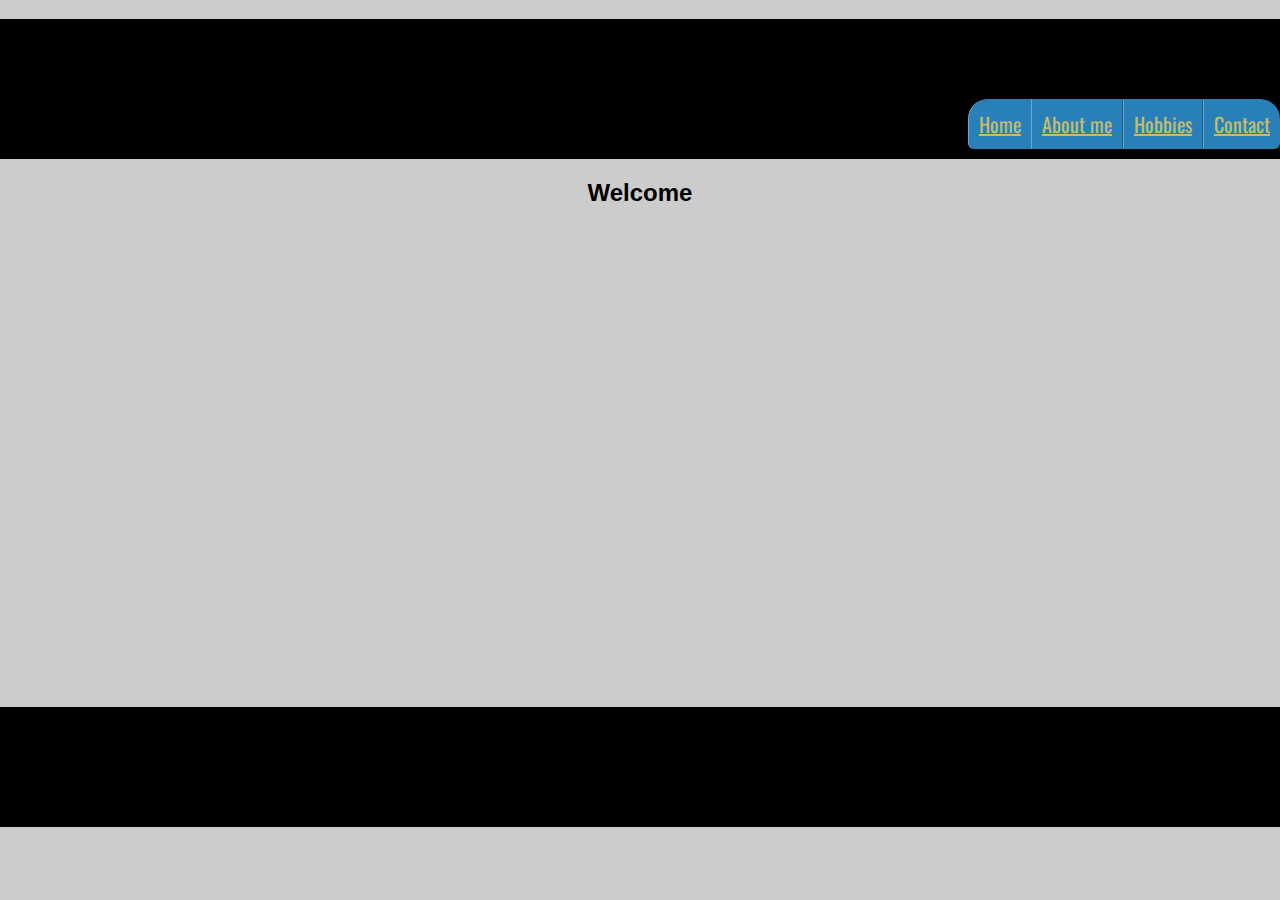
==== index.html @ bc75ca40 "created index.html" ====
<!DOCTYPE html>
<html lang="en">
<head>
    <title>bioSite Project</title>
    <link href="style.css" type="text/css" rel="stylesheet">
    <link href="https://fonts.googleapis.com/css2?family=Oswald:wght@300;400;500;700&display=swap" rel="stylesheet">
    <link href="https://fonts.googleapis.com/css2?family=Open+Sans:wght@300;400;500;700&display=swap" rel="stylesheet">
</head>
<body>
    <header>
       <h3>Netra Gurung</h3>
        <nav>
            <ul>
                <li><a href="index.html">Home</a></li>
                <li><a href="About.html">About me</a></li>
                <li><a href="Hobbies.html">Hobbies</a></li>
                <li><a href="Contact.html">Contact</a></li>
            </ul>
        </nav>
        <div class="clear"></div>

        
        <div id="slides">
            

        </div>
        <div class="clear"></div>
    </header>

    <div class="content">
        <div class="clear"></div>
        <article>
            <div class="clear"></div>
            
            <h2>Welcome</h2>
            <p>

            </p>
        </article>
    </div>
    <div class="footer">

    </div>
</body>
</html>
---- style.css ----
body {
    background-color: #ccc;
    color: #000;
    font-family: 'Open-sans', Arial, sans-serif;
    text-align: center;
    margin: 0;
}

nav {
    margin-bottom: 20px;
    float:right;
    margin-top: 50px;
    font-family: 'Oswald', verdana, Arial, sans-serif;
}

nav ul {
    font-size: 0;
}

nav li {
    display: inline;
}

nav li a {
    background-color: #2980b9;
    height: 50px;
    padding: 10px;
    font-size: 20px;
    color: #C7BB6D;
    border-right: 1px solid rgba(0,0,0,0.3);
    border-left: 1px solid rgba(255,255,255,0.3);
}

nav li a:hover {
    background-color: #6ff;
}

nav li:first-child a {
    border-radius: 20px 0 0 6px;
    border-right: none;
}

nav li:last-child a {
    border-radius: 0 20px 6px 0;
    border-right: none;
}

.clear {
    clear:both;
}

header {
    background-color: black;
}

.footer {
    background: black;
    width: 100%;
    height: 120px;
    margin-top: 500px;
}
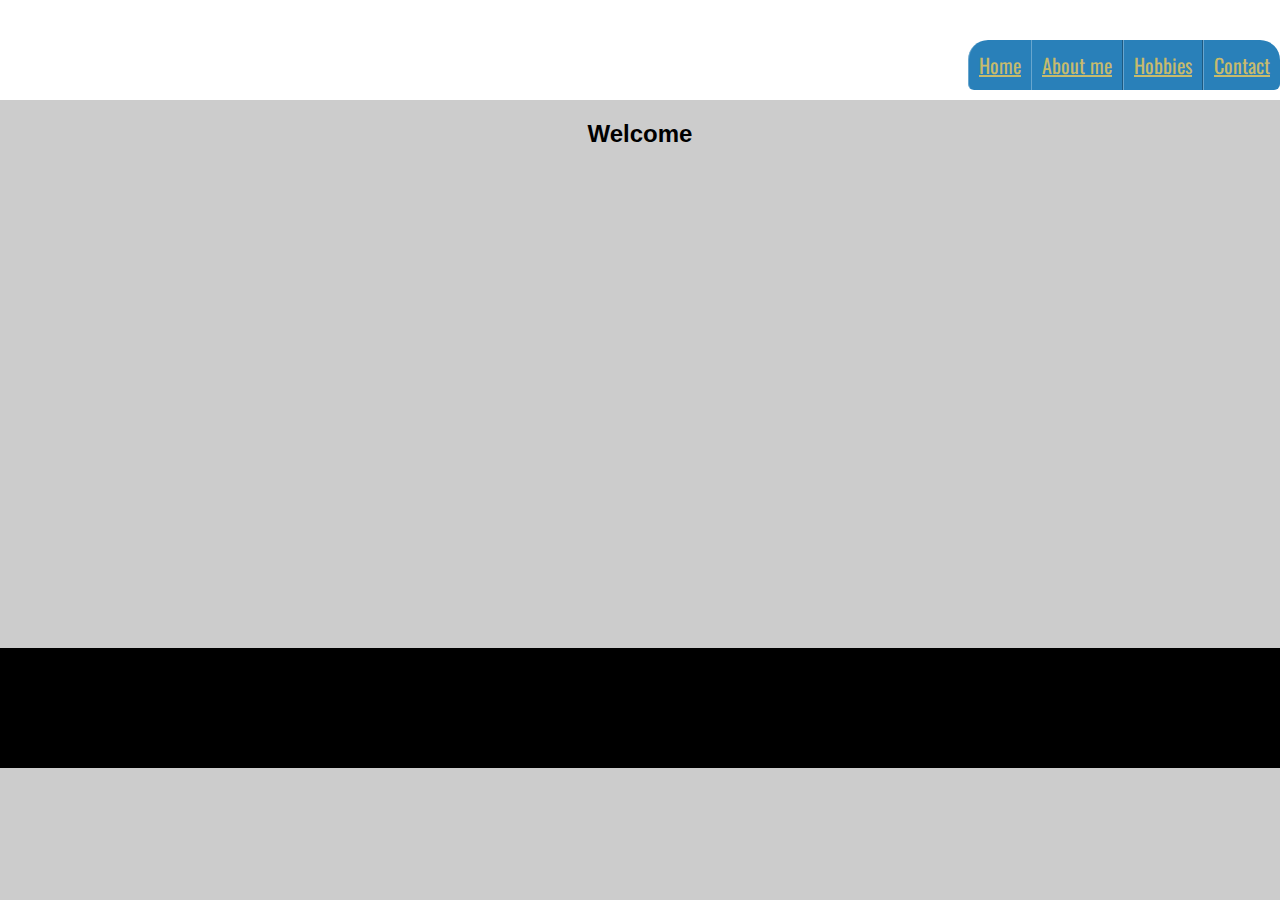
==== commit 7cf92ccc: "created index.html" ====
--- a/index.html
+++ b/index.html
@@ -8,7 +8,6 @@
 </head>
 <body>
     <header>
-       <h3>Netra Gurung</h3>
         <nav>
             <ul>
                 <li><a href="index.html">Home</a></li>
--- a/style.css
+++ b/style.css
@@ -50,7 +50,7 @@
 }
 
 header {
-    background-color: black;
+    background-color: white;
 }
 
 .footer {
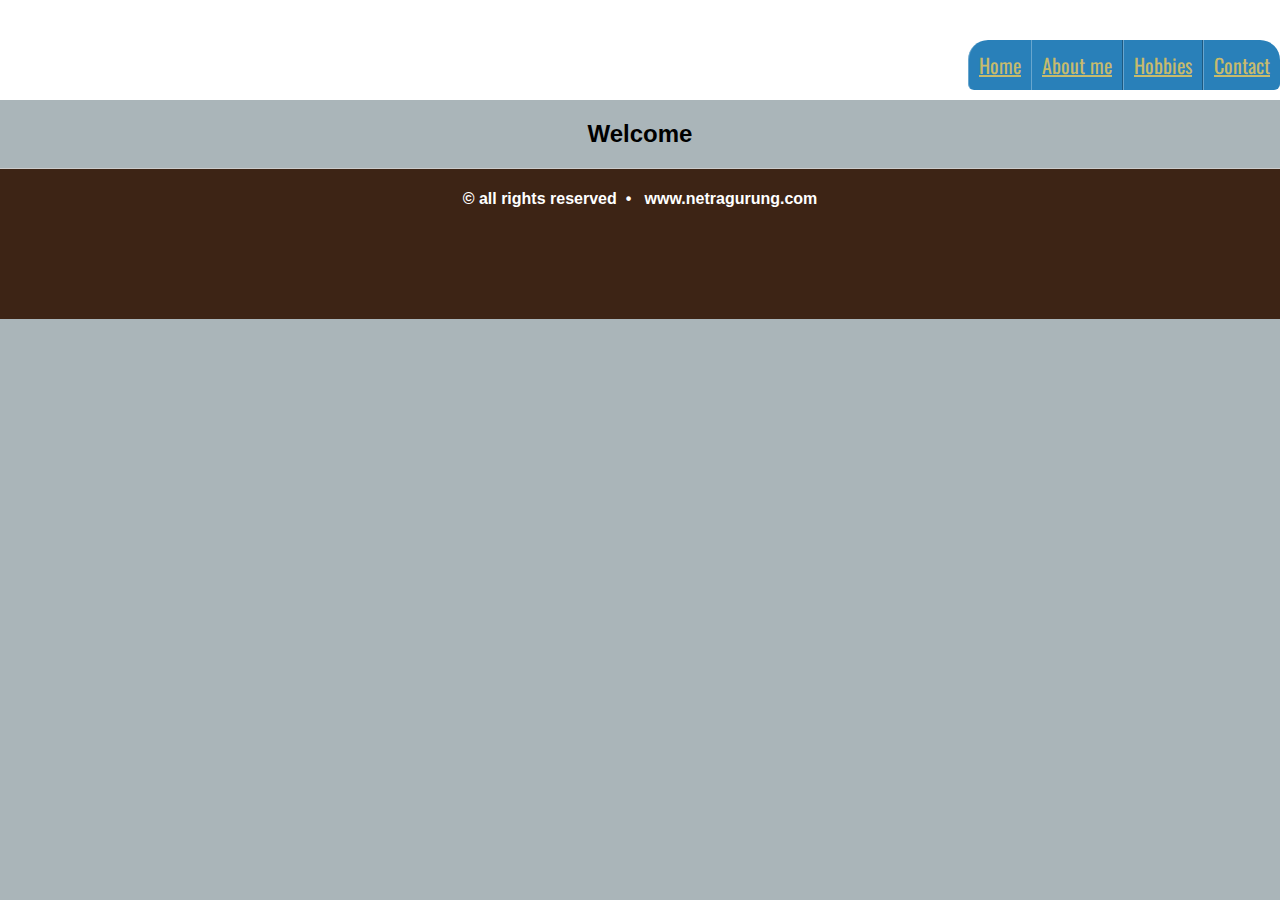
==== commit 6814239e: "created index.html" ====
--- a/index.html
+++ b/index.html
@@ -38,7 +38,10 @@
         </article>
     </div>
     <div class="footer">
+        <div class="container">
+            <h4>&copy; all rights reserved&nbsp; &bull; &nbsp; www.netragurung.com</h4>
 
     </div>
+</div>
 </body>
 </html>--- a/style.css
+++ b/style.css
@@ -1,5 +1,5 @@
 body {
-    background-color: #ccc;
+    background-color: #AAB5B9;
     color: #000;
     font-family: 'Open-sans', Arial, sans-serif;
     text-align: center;
@@ -53,10 +53,29 @@
     background-color: white;
 }
 
-.footer {
-    background: black;
-    width: 100%;
-    height: 120px;
-    margin-top: 500px;
+p {
+    text-align: justify;
+    width: 50%;
+    margin: auto;
 }
 
+.footer {
+    background: #3D2415;
+    width: 100%;
+    height: 150px;
+    border-top: #ccc solid 1px;  
+}
+
+
+h4 {
+    color: #fff;
+}
+
+.container {
+    width:960px;
+    height:100px;
+    margin:20px auto;
+    display:block;
+    text-align:center;
+}
+
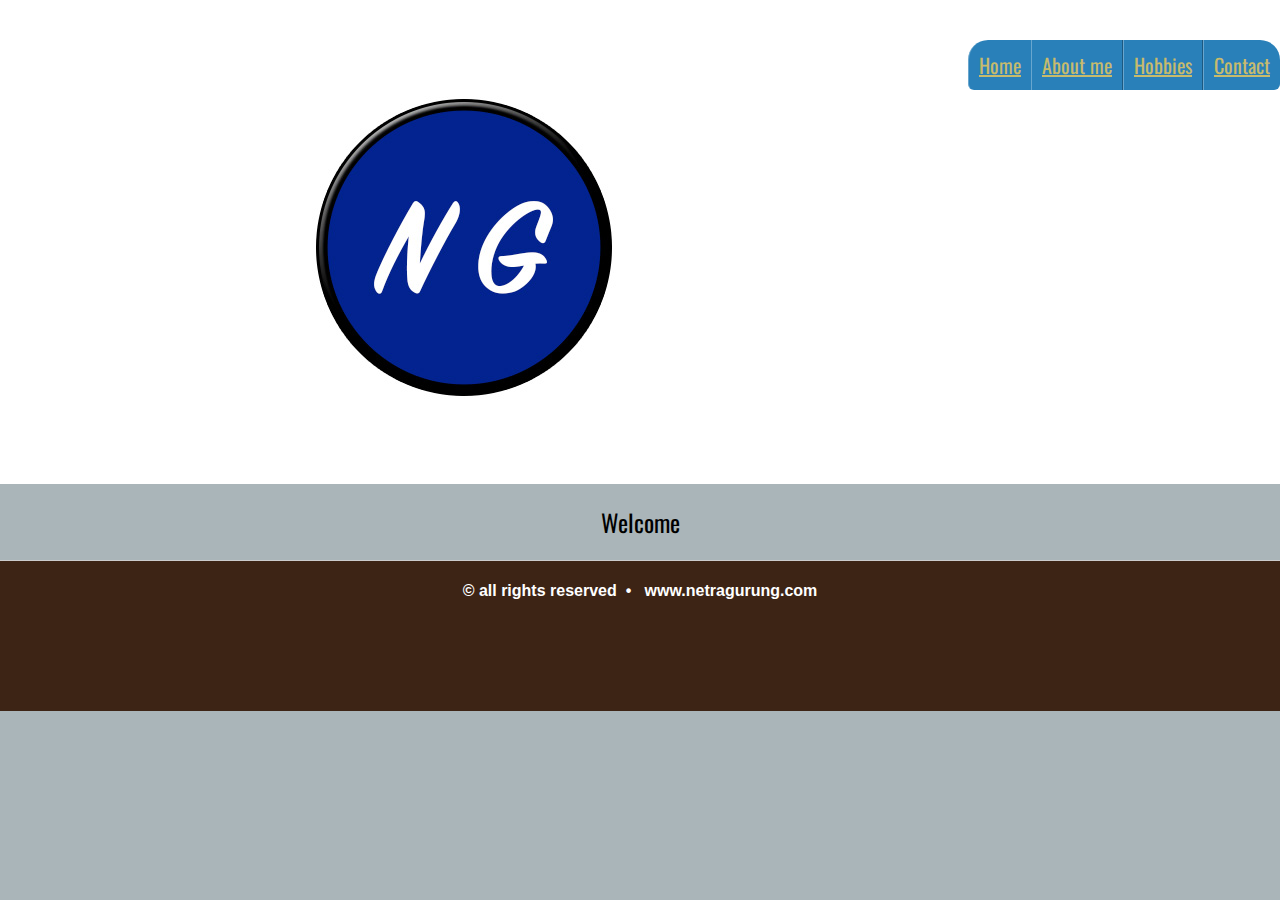
==== commit 63fd68cd: "created index.html" ====
--- a/index.html
+++ b/index.html
@@ -8,6 +8,7 @@
 </head>
 <body>
     <header>
+        <img src="Images/logo.jpg" alt="logo">
         <nav>
             <ul>
                 <li><a href="index.html">Home</a></li>
--- a/style.css
+++ b/style.css
@@ -79,3 +79,74 @@
     text-align:center;
 }
 
+.testimonial {
+    margin-bottom: 40px;
+}
+
+img {
+    max-width: 100%;
+    max-height: 100%;
+}
+
+.author-portrait {
+    width: 450px;
+    height: 450px;
+    display: inline-block;
+}
+
+#image-gallery {
+    margin-top: 10%;
+    display: grid;
+    grid-template-columns: auto auto auto;
+}
+
+h3, figcaption {
+    color: rgb(0, 0, 0);
+}
+
+
+figure {
+    text-align: center;
+}
+
+h3 {
+    text-align: center;
+    font-family: 'Oswald', verdana, Arial, sans-serif;
+    font-weight: 400;
+}
+
+figcaption {
+    font-family: 'Oswald', verdana, Arial, sans-serif;
+    font-style: italic;
+    font-size: .95em;
+    font-weight: 400;
+}
+
+#feedback {
+    padding-top: 30px;
+    font-family: 'Open-sans', Arial, sans-serif;
+}
+
+#feedback fieldset {
+    padding: 20px !important
+}
+
+input, textarea {
+    margin: 15px 20px !important;
+}
+
+.submit {
+    margin: 15px 10px !important;
+}
+
+.msg {
+    color: rgb(63,146,23);
+}
+
+h2 {
+    font-family: 'Oswald', verdana, Arial, sans-serif;
+    font-weight: 400;
+}
+
+
+
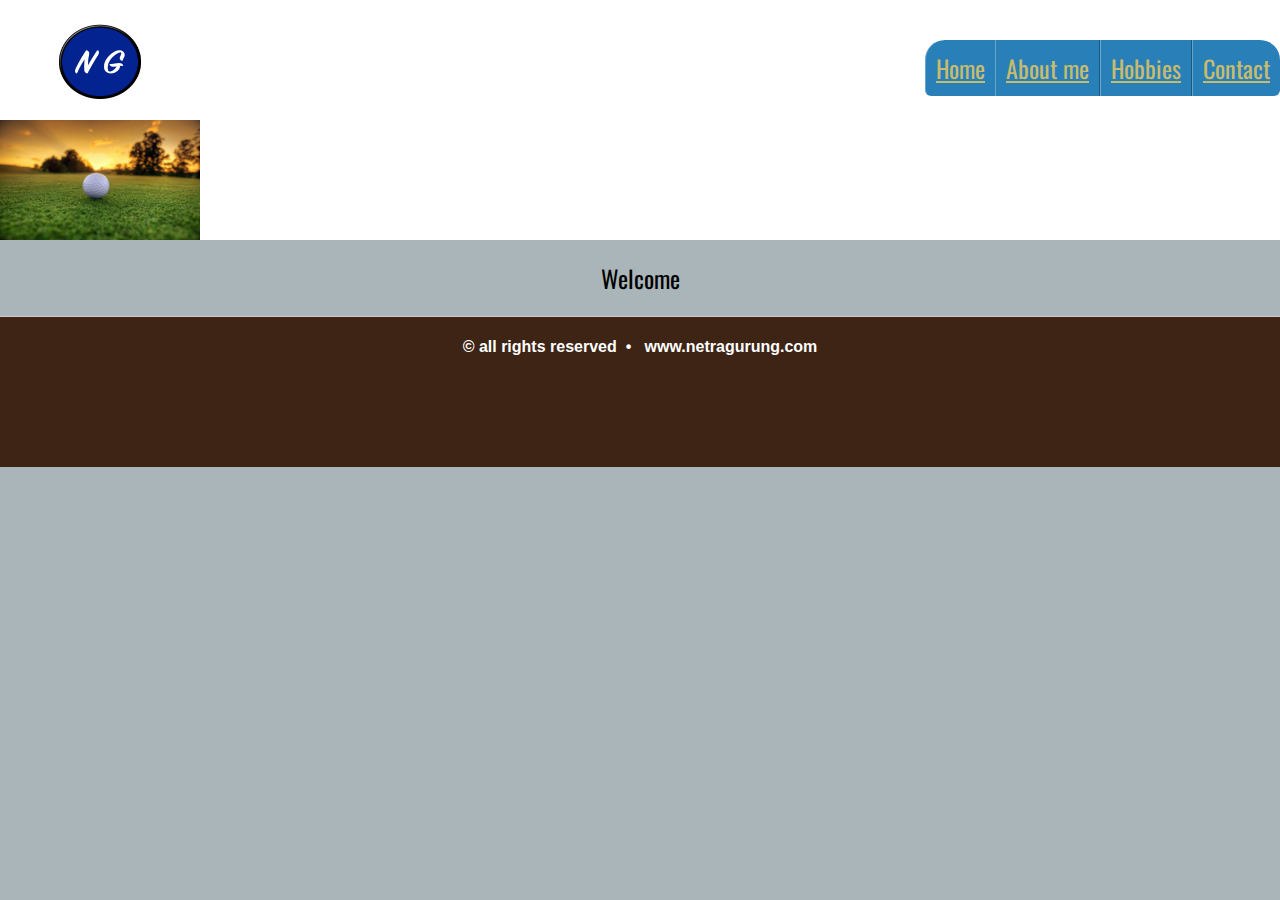
==== commit f52af33e: "created index.html" ====
--- a/index.html
+++ b/index.html
@@ -21,7 +21,7 @@
 
         
         <div id="slides">
-            
+            <img src="Images/golfhomepage.jpg" alt="">
 
         </div>
         <div class="clear"></div>
--- a/style.css
+++ b/style.css
@@ -25,7 +25,7 @@
     background-color: #2980b9;
     height: 50px;
     padding: 10px;
-    font-size: 20px;
+    font-size: 24px;
     color: #C7BB6D;
     border-right: 1px solid rgba(0,0,0,0.3);
     border-left: 1px solid rgba(255,255,255,0.3);
@@ -53,6 +53,11 @@
     background-color: white;
 }
 
+header img {
+    float:left;
+    width: 200px;
+    height: 120px;
+}
 p {
     text-align: justify;
     width: 50%;
@@ -137,6 +142,7 @@
 
 .submit {
     margin: 15px 10px !important;
+    border-color:#C7BB6D;
 }
 
 .msg {
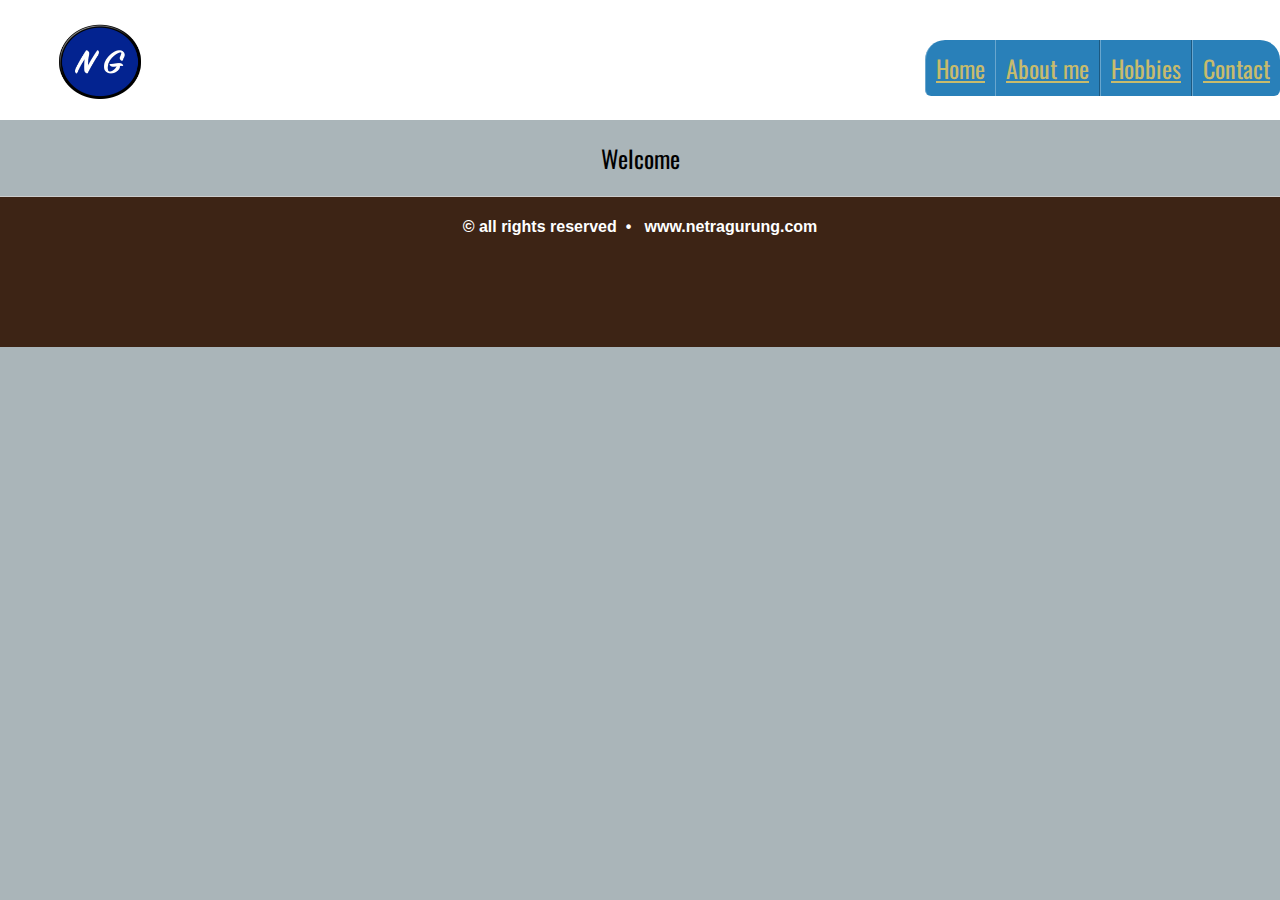
==== commit 11295bab: "created index.html" ====
--- a/index.html
+++ b/index.html
@@ -21,7 +21,7 @@
 
         
         <div id="slides">
-            <img src="Images/golfhomepage.jpg" alt="">
+           
 
         </div>
         <div class="clear"></div>
--- a/style.css
+++ b/style.css
@@ -156,3 +156,4 @@
 
 
 
+
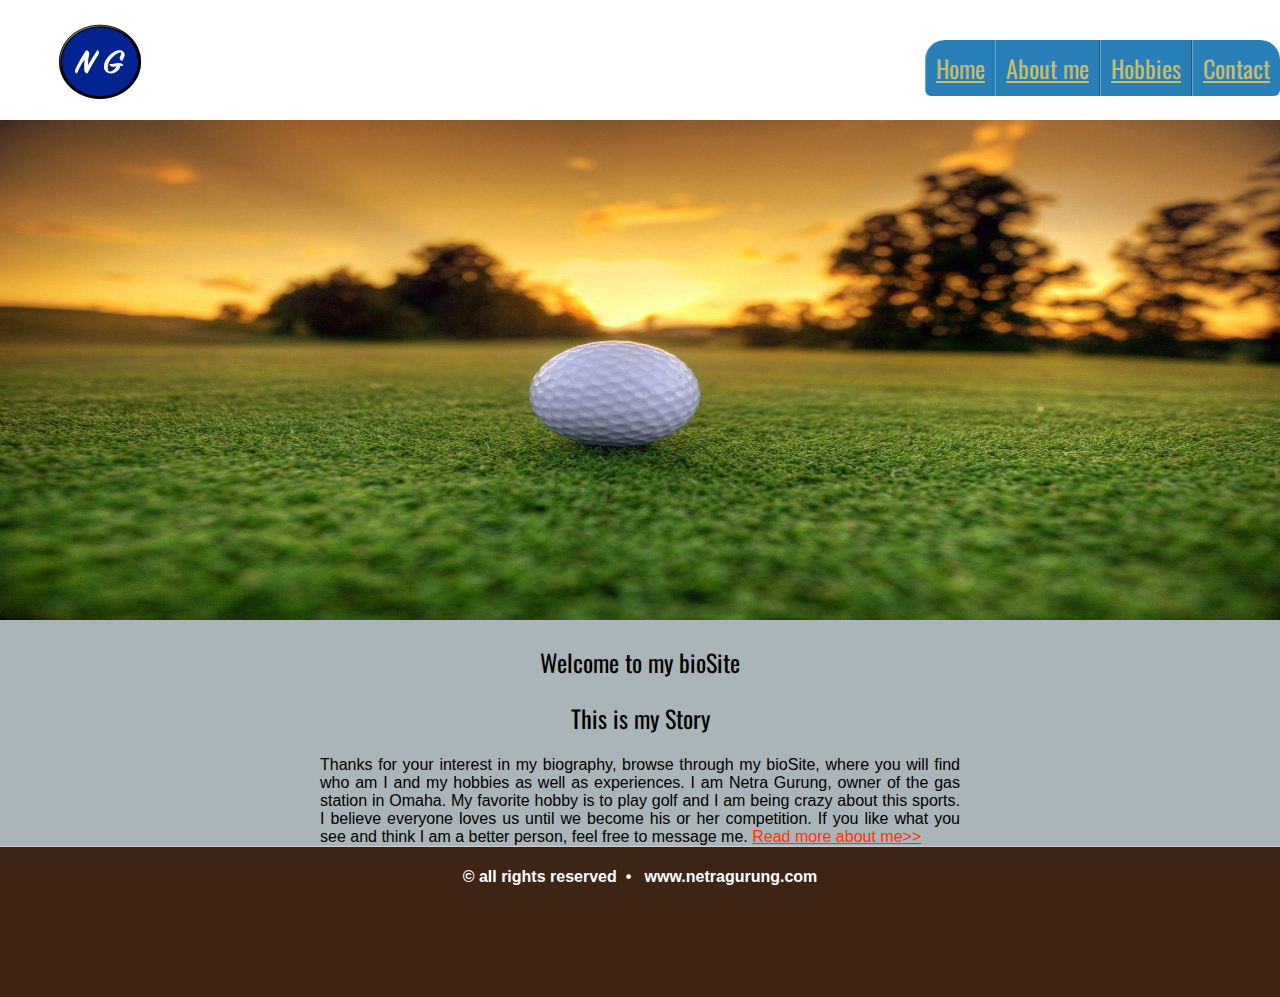
==== commit 1356957a: "created index.html" ====
--- a/index.html
+++ b/index.html
@@ -19,21 +19,23 @@
         </nav>
         <div class="clear"></div>
 
-        
-        <div id="slides">
-           
+    </header>
 
-        </div>
-        <div class="clear"></div>
-    </header>
+    <div id="slides">
+        <img src="Images/golf2.jpg" width="1920" height="500" alt="">
+    </div>
 
     <div class="content">
         <div class="clear"></div>
         <article>
             <div class="clear"></div>
             
-            <h2>Welcome</h2>
-            <p>
+            <h2>Welcome to my bioSite</h2>
+            <h2>This is my Story</h2>
+            <p>Thanks for your interest in my biography, browse through my bioSite, where you will find who am I and my hobbies as well as experiences.
+               I am Netra Gurung, owner of the gas station in Omaha. My favorite hobby is to play golf and I am being crazy about this sports. I believe
+               everyone loves us until we become his or her competition.
+               If you like what you see and think I am a better person, feel free to message me. <a href="About.html" style="color: #f30"> Read more about me>></a>
 
             </p>
         </article>
